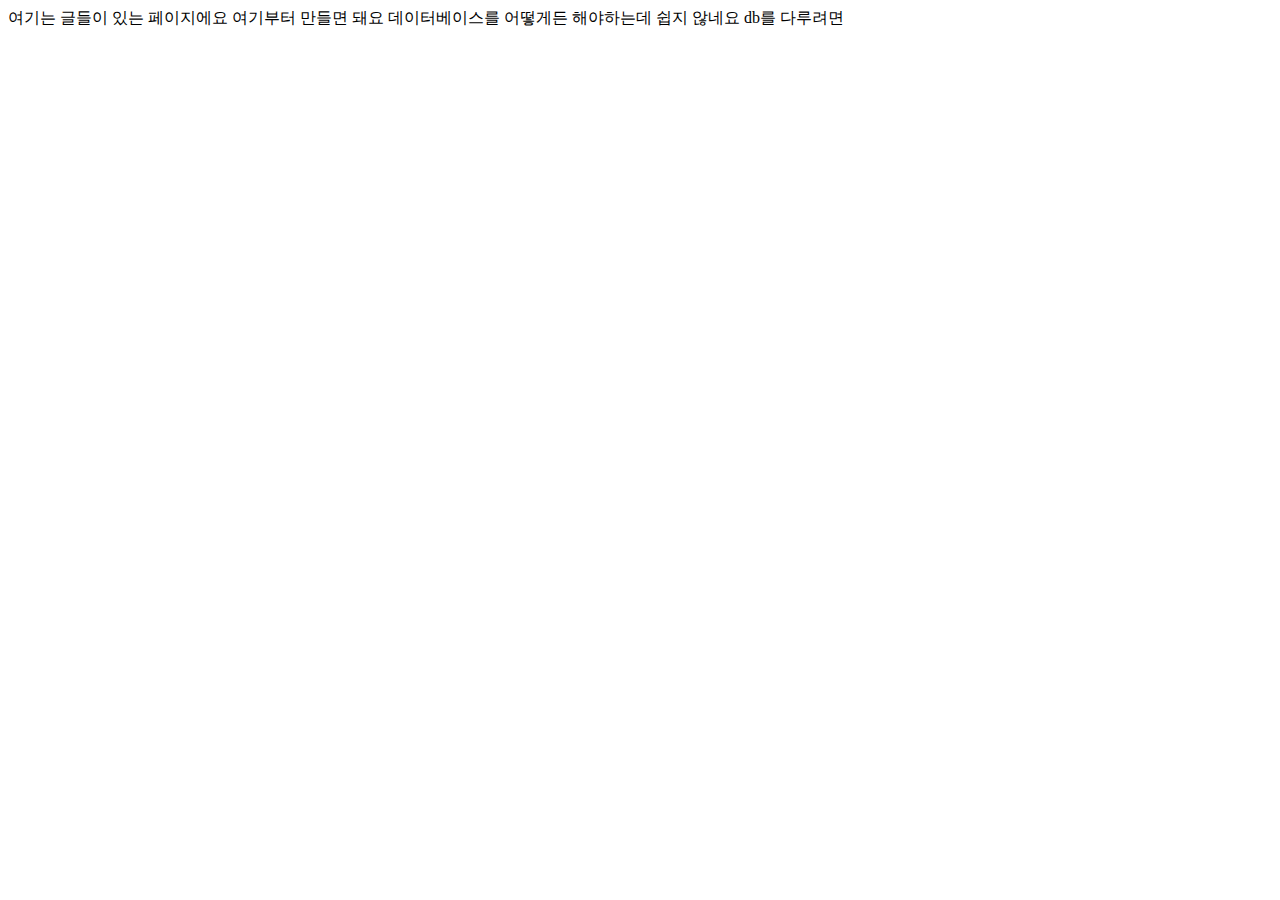
==== articles.html @ b4d3fc65 "오랜만에오랜만에개발을햇어요" ====
<!DOCTYPE html>
<html lang="en">
<head>
    <meta charset="UTF-8">
    <meta name="viewport" content="width=device-width, initial-scale=1.0">
    <title>Document</title>
</head>
<body>
    <div>
        여기는 글들이 있는 페이지에요
        여기부터 만들면 돼요
        데이터베이스를 어떻게든 해야하는데 쉽지 않네요
        db를 다루려면
    </div>
</body>
</html>
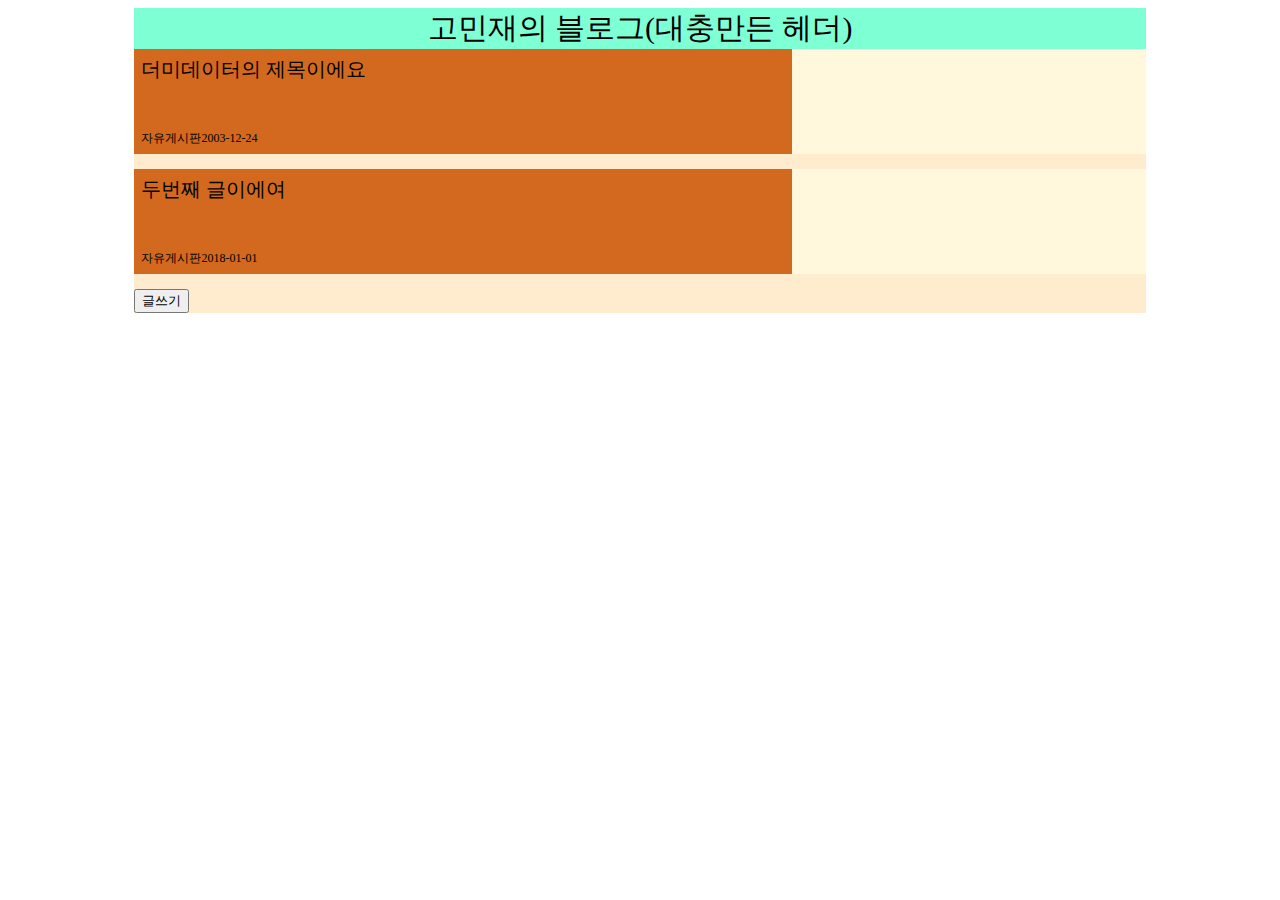
==== commit b6f867b8: "오늘은 글을 불러오는 화면을 만들고 작은 수정들을 해써요" ====
--- a/articles.html
+++ b/articles.html
@@ -3,14 +3,11 @@
 <head>
     <meta charset="UTF-8">
     <meta name="viewport" content="width=device-width, initial-scale=1.0">
+    <link rel="stylesheet" href="articles.css" />
     <title>Document</title>
 </head>
 <body>
-    <div>
-        여기는 글들이 있는 페이지에요
-        여기부터 만들면 돼요
-        데이터베이스를 어떻게든 해야하는데 쉽지 않네요
-        db를 다루려면
-    </div>
+    <div id = "main_container"></div>
+    <script src="articles.js"></script>
 </body>
 </html>--- a/articles.css
+++ b/articles.css
@@ -0,0 +1,40 @@
+#main_container {
+    background-color: blanchedalmond;
+    width: 80%;
+    margin: auto;
+}
+
+header {
+    text-align: center;
+    font-size: 30px;
+    background-color: aquamarine;
+}
+
+.article {
+    margin-bottom: 15px;
+    background-color: chocolate;
+    cursor: pointer;
+    position: relative;
+}
+
+.articleTitle {
+    padding: 7px;
+    font-size: 20px;
+    height: 60px;
+    width: 60%;
+}
+
+.articleInfo {
+    font-size: 12px;
+    padding: 7px;
+}
+
+.thumbnail {
+    width: 35%;
+    height: 100%;
+    background-color: cornsilk;
+    display: inline-block;
+    position: absolute;
+    right: 0;
+    top: 0;
+}